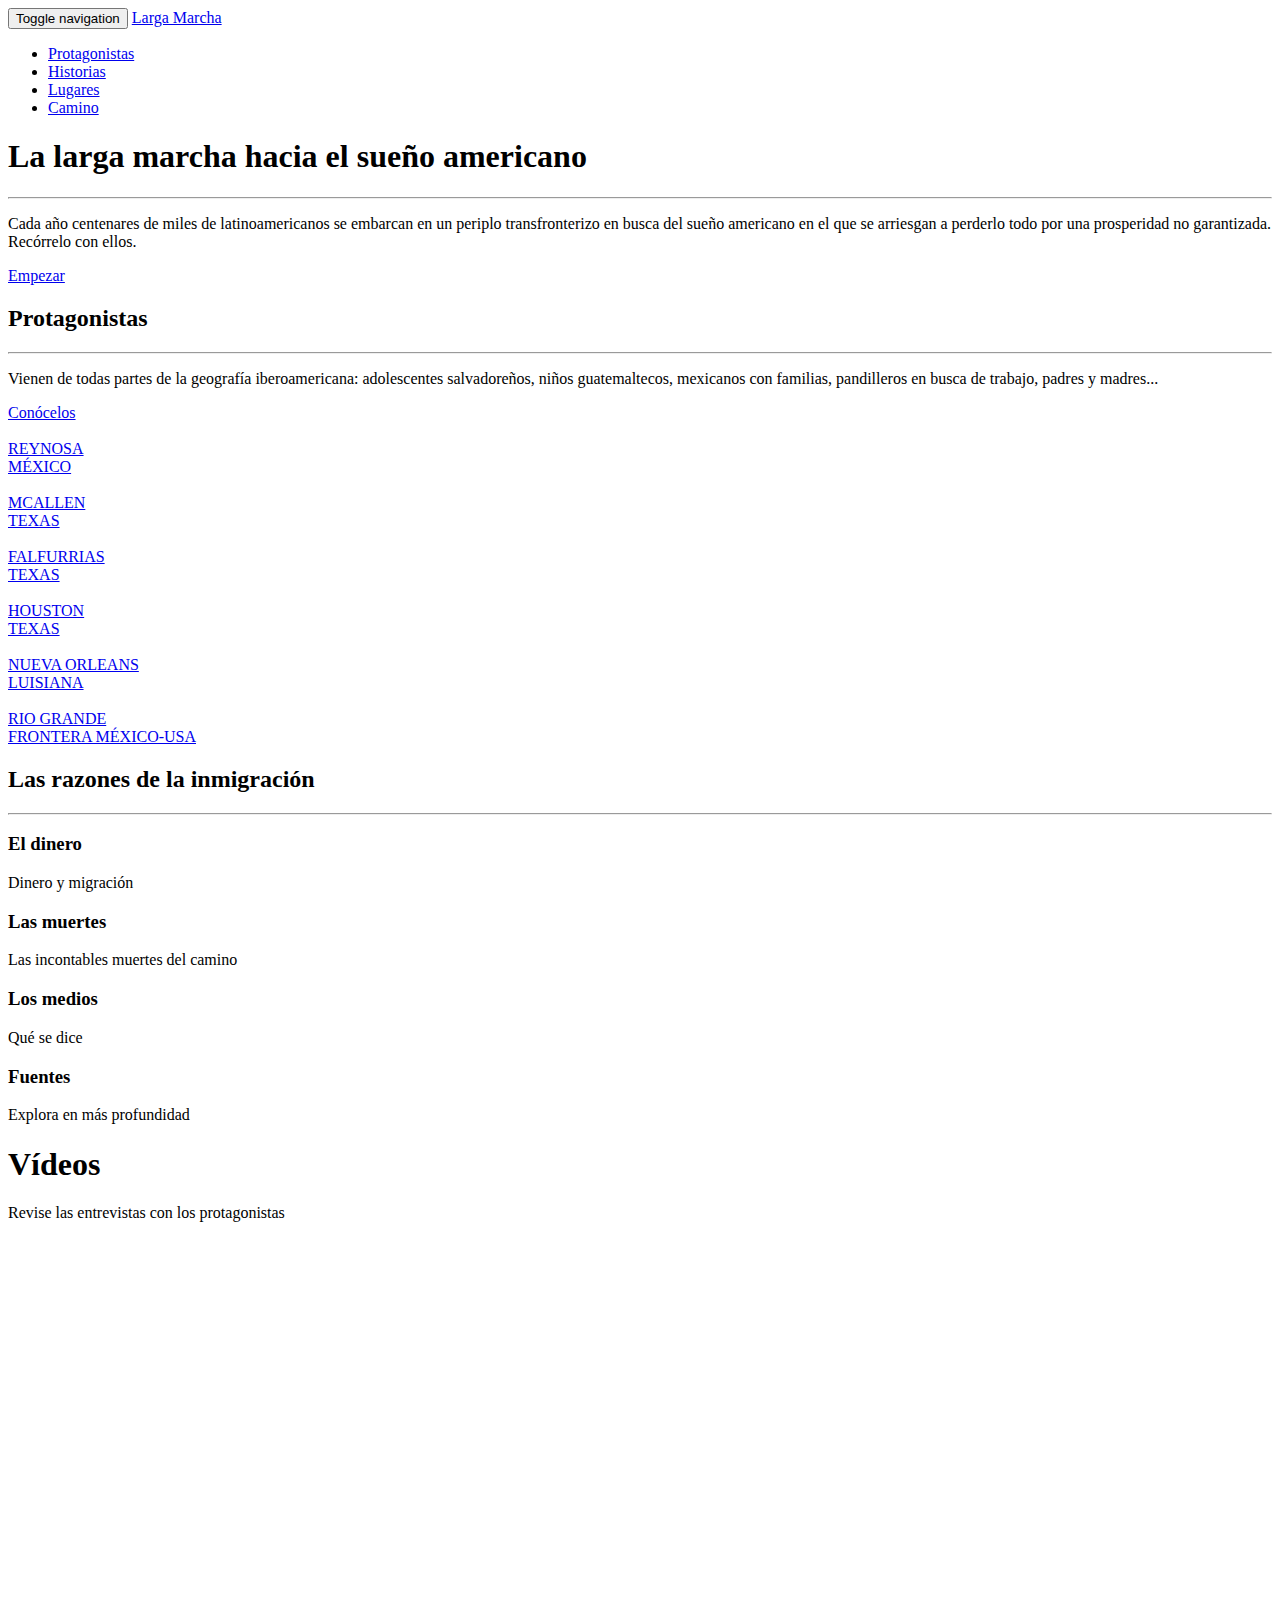
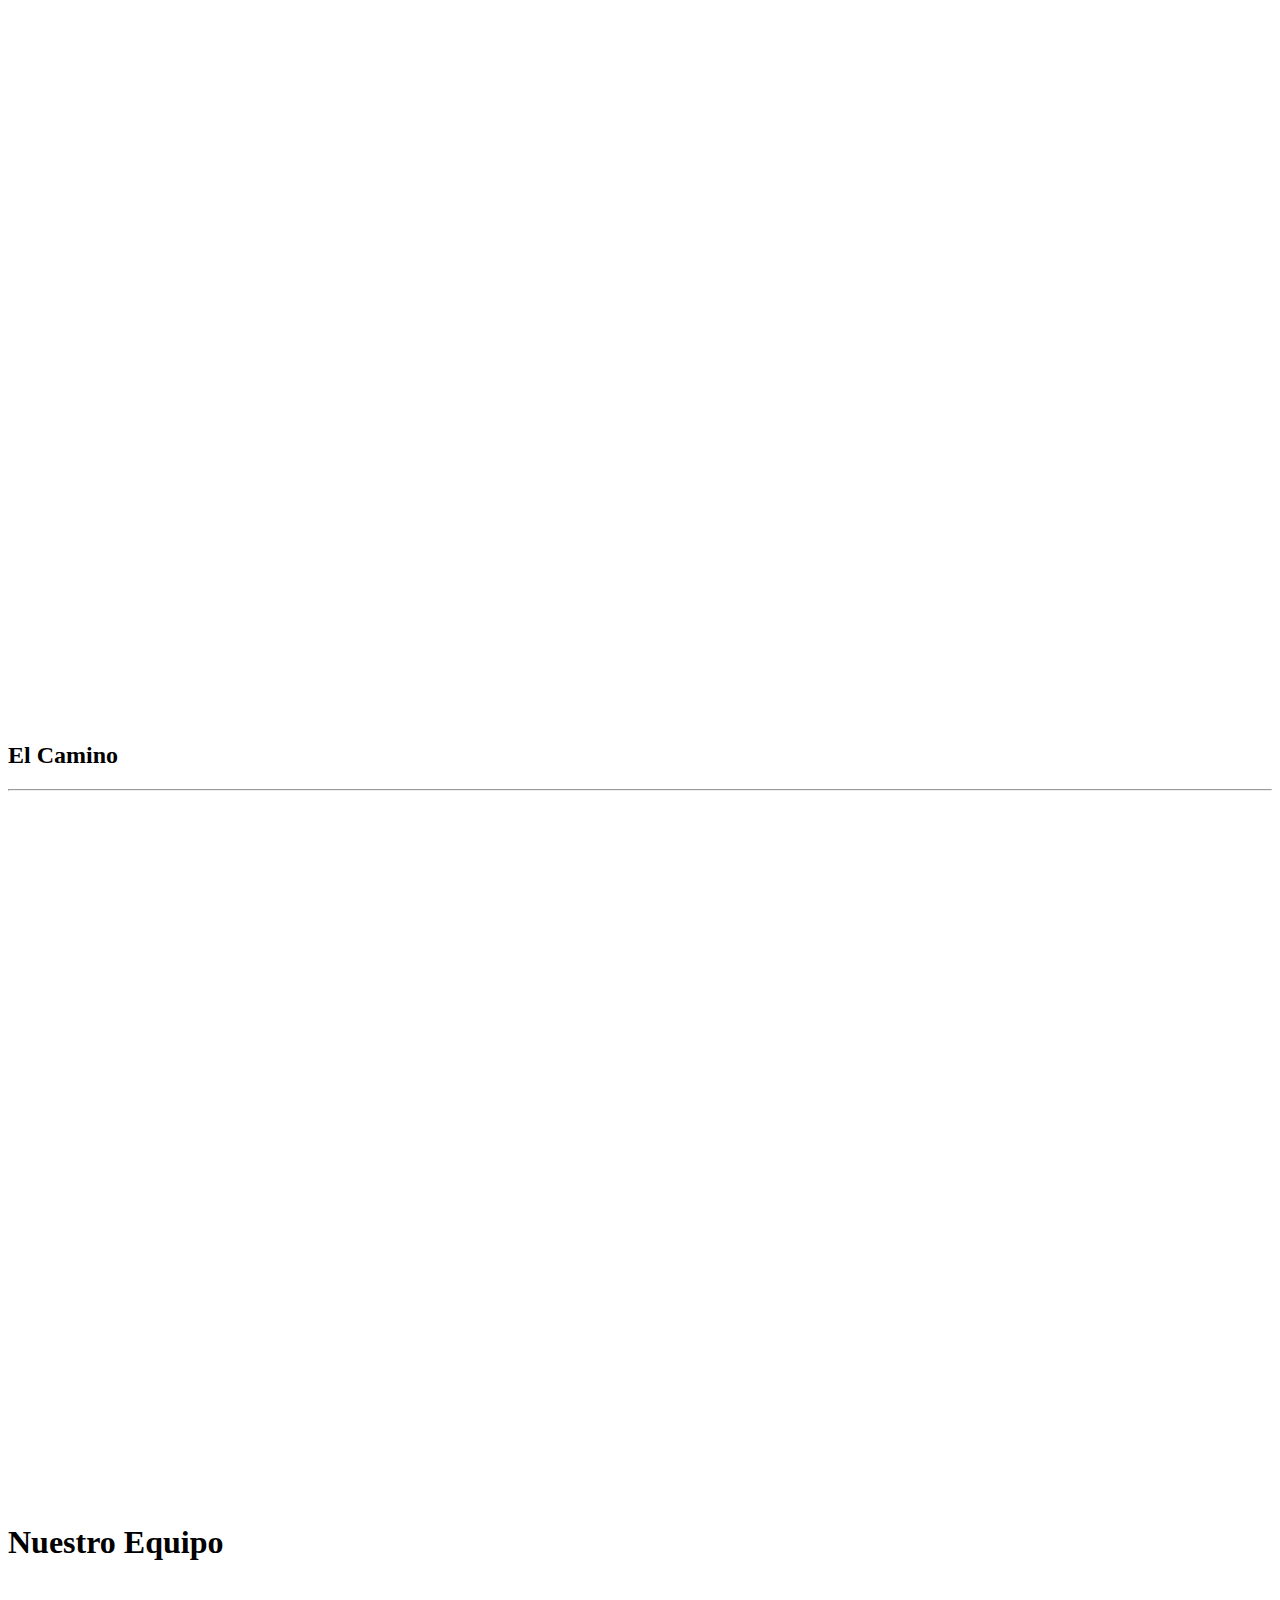
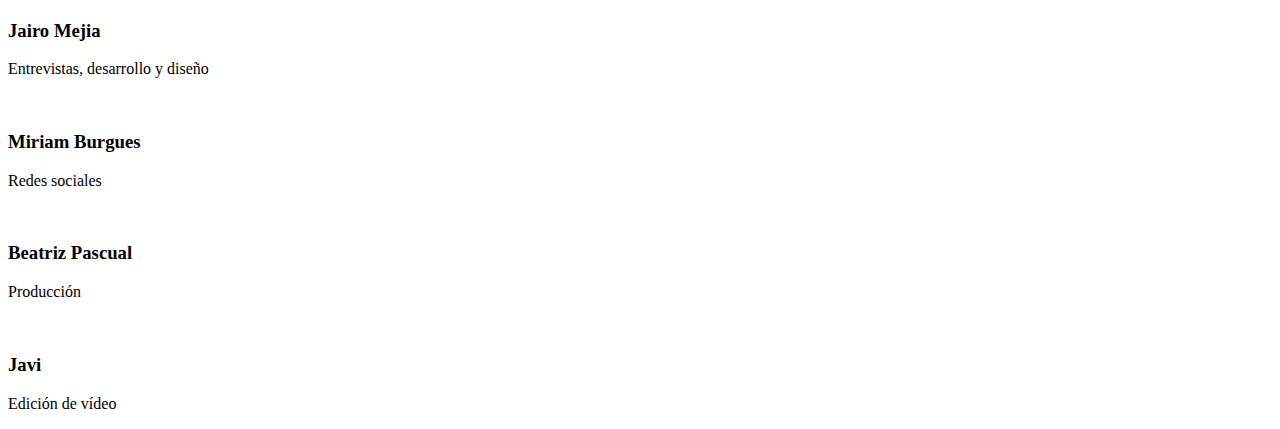
==== index.html @ 2b1f0c93 "Create index.html" ====
<!DOCTYPE html>
<html lang="en">

<head>

    <meta charset="utf-8">
    <meta http-equiv="X-UA-Compatible" content="IE=edge">
    <meta name="viewport" content="width=device-width, initial-scale=1">
    <meta name="description" content="">
    <meta name="author" content="Jairo Mejia">
    <link rel="icon" type="image/ico" href="img/labicon.ico"/>
    
    <title>Proyecto sobre inmigración</title>

    <!-- Bootstrap Core CSS -->
    <link rel="stylesheet" href="css/bootstrap.min.css" type="text/css">

    <!-- Custom Fonts -->
    <link href='http://fonts.googleapis.com/css?family=Open+Sans:300italic,400italic,600italic,700italic,800italic,400,300,600,700,800' rel='stylesheet' type='text/css'>
    <link href='http://fonts.googleapis.com/css?family=Merriweather:400,300,300italic,400italic,700,700italic,900,900italic' rel='stylesheet' type='text/css'>
    <link rel="stylesheet" href="font-awesome/css/font-awesome.min.css" type="text/css">

    <!-- Plugin CSS -->
    <link rel="stylesheet" href="css/animate.min.css" type="text/css">

    <!-- Custom CSS -->
    <link rel="stylesheet" href="css/creative.css" type="text/css">
    
    

    <!-- HTML5 Shim and Respond.js IE8 support of HTML5 elements and media queries -->
    <!-- WARNING: Respond.js doesn't work if you view the page via file:// -->
    <!--[if lt IE 9]>
        <script src="https://oss.maxcdn.com/libs/html5shiv/3.7.0/html5shiv.js"></script>
        <script src="https://oss.maxcdn.com/libs/respond.js/1.4.2/respond.min.js"></script>
    <![endif]-->

</head>

<body id="page-top">

    <nav id="mainNav" class="navbar navbar-default navbar-fixed-top">
        <div class="container-fluid">
            <!-- Brand and toggle get grouped for better mobile display -->
            <div class="navbar-header">
                <button type="button" class="navbar-toggle collapsed" data-toggle="collapse" data-target="#bs-example-navbar-collapse-1">
                    <span class="sr-only">Toggle navigation</span>
                    <span class="icon-bar"></span>
                    <span class="icon-bar"></span>
                    <span class="icon-bar"></span>
                </button>
                <a class="navbar-brand page-scroll" href="#page-top">Larga Marcha</a>
            </div>

            <!-- Collect the nav links, forms, and other content for toggling -->
            <div class="collapse navbar-collapse" id="bs-example-navbar-collapse-1">
                <ul class="nav navbar-nav navbar-right">
                    <li>
                        <a class="page-scroll" href="#about">Protagonistas</a>
                    </li>
                    <li>
                        <a class="page-scroll" href="#services">Historias</a>
                    </li>
                    <li>
                        <a class="page-scroll" href="#portfolio">Lugares</a>
                    </li>
                    <li>
                        <a class="page-scroll" href="#contact">Camino</a>
                    </li>
                </ul>
            </div>
            <!-- /.navbar-collapse -->
        </div>
        <!-- /.container-fluid -->
    </nav>


    <header>
        <div class="header-content">
            <div class="header-content-inner">
                <h1>La larga marcha hacia el sueño americano</h1>
                <hr>
                <p>Cada año centenares de miles de latinoamericanos se embarcan en un periplo transfronterizo en busca del sueño americano en el que se arriesgan a perderlo todo por una prosperidad no garantizada. Recórrelo con ellos.</p>
                <a href="#about" class="btn btn-primary btn-xl page-scroll">Empezar</a>
            </div>
        </div>
    </header>


    <section class="bg-primary" id="about">
    
        <div class="container">
            <div class="row">
                <div class="col-lg-8 col-lg-offset-2 text-center">
                    <h2 class="section-heading">Protagonistas</h2>
                    <hr class="light">
                    <p class="text-faded">Vienen de todas partes de la geografía iberoamericana: adolescentes salvadoreños, niños guatemaltecos, mexicanos con familias, pandilleros en busca de trabajo, padres y madres...</p>
                    <a href="/migrantes/plantilla/conocelos" class="btn btn-default btn-xl" id="menu-toggle">Conócelos</a> 
                </div>
            </div>
        </div>
    </section>
    
     <section class="no-padding" id="portfolio">
        <div class="container-fluid">
            <div class="row no-gutter">
                <div class="col-lg-4 col-sm-6">
                    <a href="http://mucholab.net/post.html" class="portfolio-box">
                        <img src="img/portfolio/reynosa.jpg" class="img-responsive" alt="">
                        <div class="portfolio-box-caption">
                            <div class="portfolio-box-caption-content">
                                <div class="project-category text-faded">
                                    REYNOSA
                                </div>
                                <div class="project-name">
                                    MÉXICO
                                </div>
                            </div>
                        </div>
                    </a>
                </div>
                <div class="col-lg-4 col-sm-6">
                    <a href="http://mucholab.net/post1.html" class="portfolio-box">
                        <img src="img/portfolio/mcallen.jpg" class="img-responsive" alt="">
                        <div class="portfolio-box-caption">
                            <div class="portfolio-box-caption-content">
                                <div class="project-category text-faded">
                                    MCALLEN
                                </div>
                                <div class="project-name">
                                    TEXAS
                                </div>
                            </div>
                        </div>
                    </a>
                </div>
                <div class="col-lg-4 col-sm-6">
                    <a href="#" class="portfolio-box">
                        <img src="img/portfolio/falfurrias1.jpg" class="img-responsive" alt="">
                        <div class="portfolio-box-caption">
                            <div class="portfolio-box-caption-content">
                                <div class="project-category text-faded">
                                    FALFURRIAS
                                </div>
                                <div class="project-name">
                                    TEXAS
                                </div>
                            </div>
                        </div>
                    </a>
                </div>
                <div class="col-lg-4 col-sm-6">
                    <a href="#" class="portfolio-box">
                        <img src="img/portfolio/houston.jpg" class="img-responsive" alt="">
                        <div class="portfolio-box-caption">
                            <div class="portfolio-box-caption-content">
                                <div class="project-category text-faded">
                                    HOUSTON
                                </div>
                                <div class="project-name">
                                    TEXAS
                                </div>
                            </div>
                        </div>
                    </a>
                </div>
                <div class="col-lg-4 col-sm-6">
                    <a href="#" class="portfolio-box">
                        <img src="img/portfolio/luisiana.jpg" class="img-responsive" alt="">
                        <div class="portfolio-box-caption">
                            <div class="portfolio-box-caption-content">
                                <div class="project-category text-faded">
                                    NUEVA ORLEANS
                                </div>
                                <div class="project-name">
                                    LUISIANA
                                </div>
                            </div>
                        </div>
                    </a>
                </div>
                <div class="col-lg-4 col-sm-6">
                    <a href="http://www.mucholab.net/mapa.html" class="portfolio-box">
                        <img src="img/portfolio/riogrande.jpg" class="img-responsive" alt="">
                        <div class="portfolio-box-caption">
                            <div class="portfolio-box-caption-content">
                                <div class="project-category text-faded">
                                    RIO GRANDE
                                </div>
                                <div class="project-name">
                                    FRONTERA MÉXICO-USA
                                </div>
                            </div>
                        </div>
                    </a>
                </div>
            </div>
        </div>
    </section>

    <section id="services">
        <div class="container">
            <div class="row">
                <div class="col-lg-12 text-center">
                    <h2 class="section-heading">Las razones de la inmigración</h2>
                    <hr class="primary">
                </div>
            </div>
        </div>
        <div class="container">
            <div class="row">
                <div class="col-lg-3 col-md-6 text-center">
                    <div class="service-box">
                        <i class="fa fa-4x fa-money wow bounceIn text-primary"></i>
                        <h3>El dinero</h3>
                        <p class="text-muted">Dinero y migración</p>
                    </div>
                </div>
                <div class="col-lg-3 col-md-6 text-center">
                    <div class="service-box">
                        <i class="fa fa-4x fa-group wow bounceIn text-primary" data-wow-delay=".1s"></i>
                        <h3>Las muertes</h3>
                        <p class="text-muted">Las incontables muertes del camino</p>
                    </div>
                </div>
                <div class="col-lg-3 col-md-6 text-center">
                    <div class="service-box">
                        <i class="fa fa-4x fa-newspaper-o wow bounceIn text-primary" data-wow-delay=".2s"></i>
                        <h3>Los medios</h3>
                        <p class="text-muted">Qué se dice</p>
                    </div>
                </div>
                <div class="col-lg-3 col-md-6 text-center">
                    <div class="service-box">
                        <i class="fa fa-4x fa-sign-in wow bounceIn text-primary" data-wow-delay=".3s"></i>
                        <h3>Fuentes</h3>
                        <p class="text-muted">Explora en más profundidad</p>
                    </div>
                </div>
            </div>
        </div>
    </section>

   

   <!--Video Section-->
   <section id="video-landing">
  <h1>Vídeos</h1>
  <p>Revise las entrevistas con los protagonistas</p>
  
  <video muted autoplay loop poster="vid/polina.jpg" id="bgvid" width="1920" height="1080">
  <source src="vid/mission.webm" type="video/webm">

</video>
</section>

<!--Video Section Ends Here-->

    <section id="contact">
        <div class="container">
                    <h2 class="section-heading" id="camino">El Camino</h2>
                    <hr class="primary">
                    
                
                
    
    <div id="element">
        <iframe id="mapa" width="100%" height="700px" frameBorder='0' src='https://a.tiles.mapbox.com/v4/jairo695.m87jda2e/attribution.html?access_token=pk.eyJ1IjoiamFpcm82OTUiLCJhIjoidU9TZEJVNCJ9.7b7ioBVfIc2dpnWo84JiIg'></iframe>
   </div>
</div>
                  
    </section>
    
     <section id="team">
       <div class="container">
       <h1>Nuestro Equipo</h1>
         <div class="row">
           
           <div class="col-lg-3 col-sm-6">
            <div class="person">
              <img class="img-circle" src="http://fillmurray.com/g/200/200" alt=""/>
              <h3>Jairo Mejia</h3>
              <p>Entrevistas, desarrollo y diseño</p>
            </div>
           </div>  
           
           <div class="col-lg-3 col-sm-6">
            <div class="person">
              <img class="img-circle" src="http://fillmurray.com/200/200" alt=""/>
              <h3>Miriam Burgues</h3>
              <p>Redes sociales</p>
            </div>
           </div>  
           
           <div class="col-lg-3 col-sm-6">
            <div class="person">
              <img class="img-circle" src="http://fillmurray.com/200/200" alt=""/>
              <h3>Beatriz Pascual</h3>
              <p>Producción</p>
            </div>
           </div>  
           
           <div class="col-lg-3 col-sm-6">
            <div class="person">
              <img class="img-circle" src="http://placecage.com/c/200/200" alt=""/>
              <h3>Javi</h3>
              <p>Edición de vídeo</p>
            </div>
           </div>  
           
          
             
                
         </div> <!--row-->
       </div> <!--container-->
     </section>
    
    
 

    <!-- jQuery -->
    <script src="js/jquery.js"></script>

    <!-- Bootstrap Core JavaScript -->
    <script src="js/bootstrap.min.js"></script>

    <!-- Plugin JavaScript -->
    <script src="js/jquery.easing.min.js"></script>
    <script src="js/jquery.fittext.js"></script>
    <script src="js/wow.min.js"></script>

    <!-- Custom Theme JavaScript -->
    <script src="js/creative.js"></script>

</body>

</html>
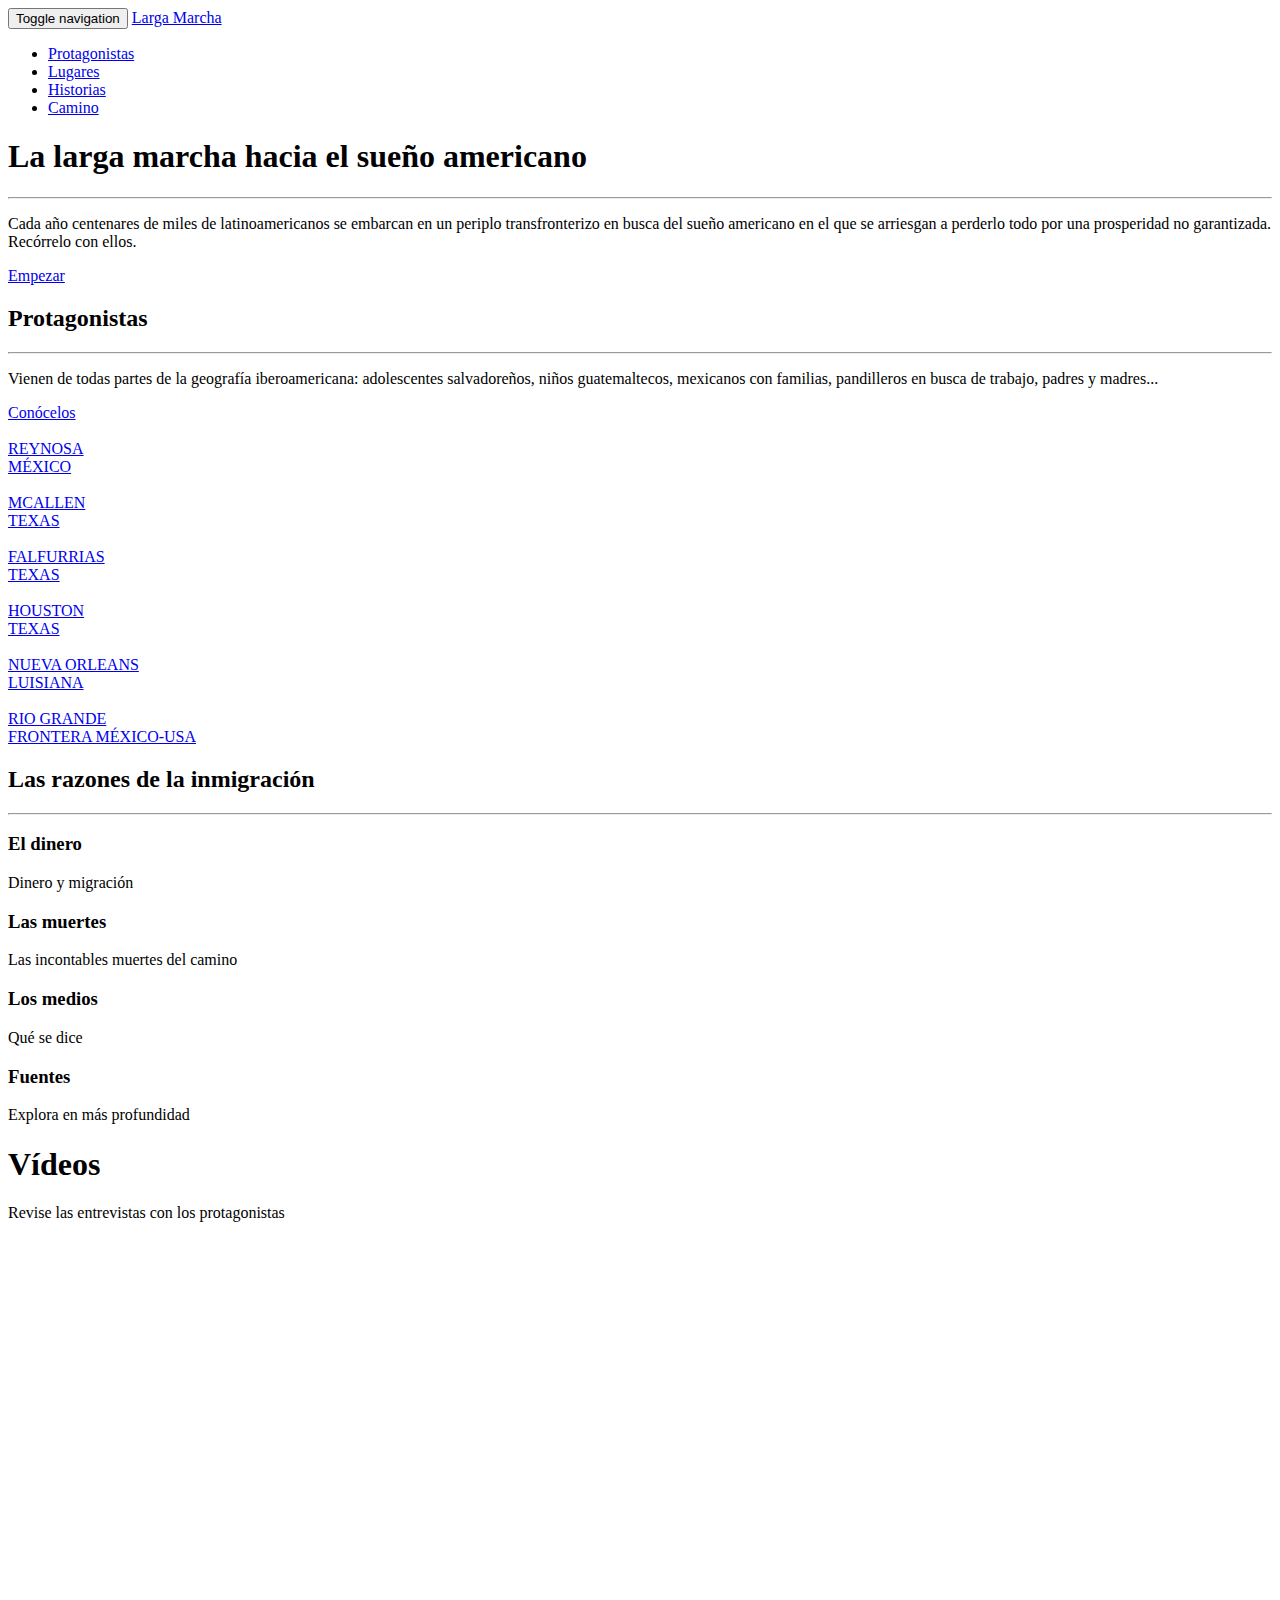
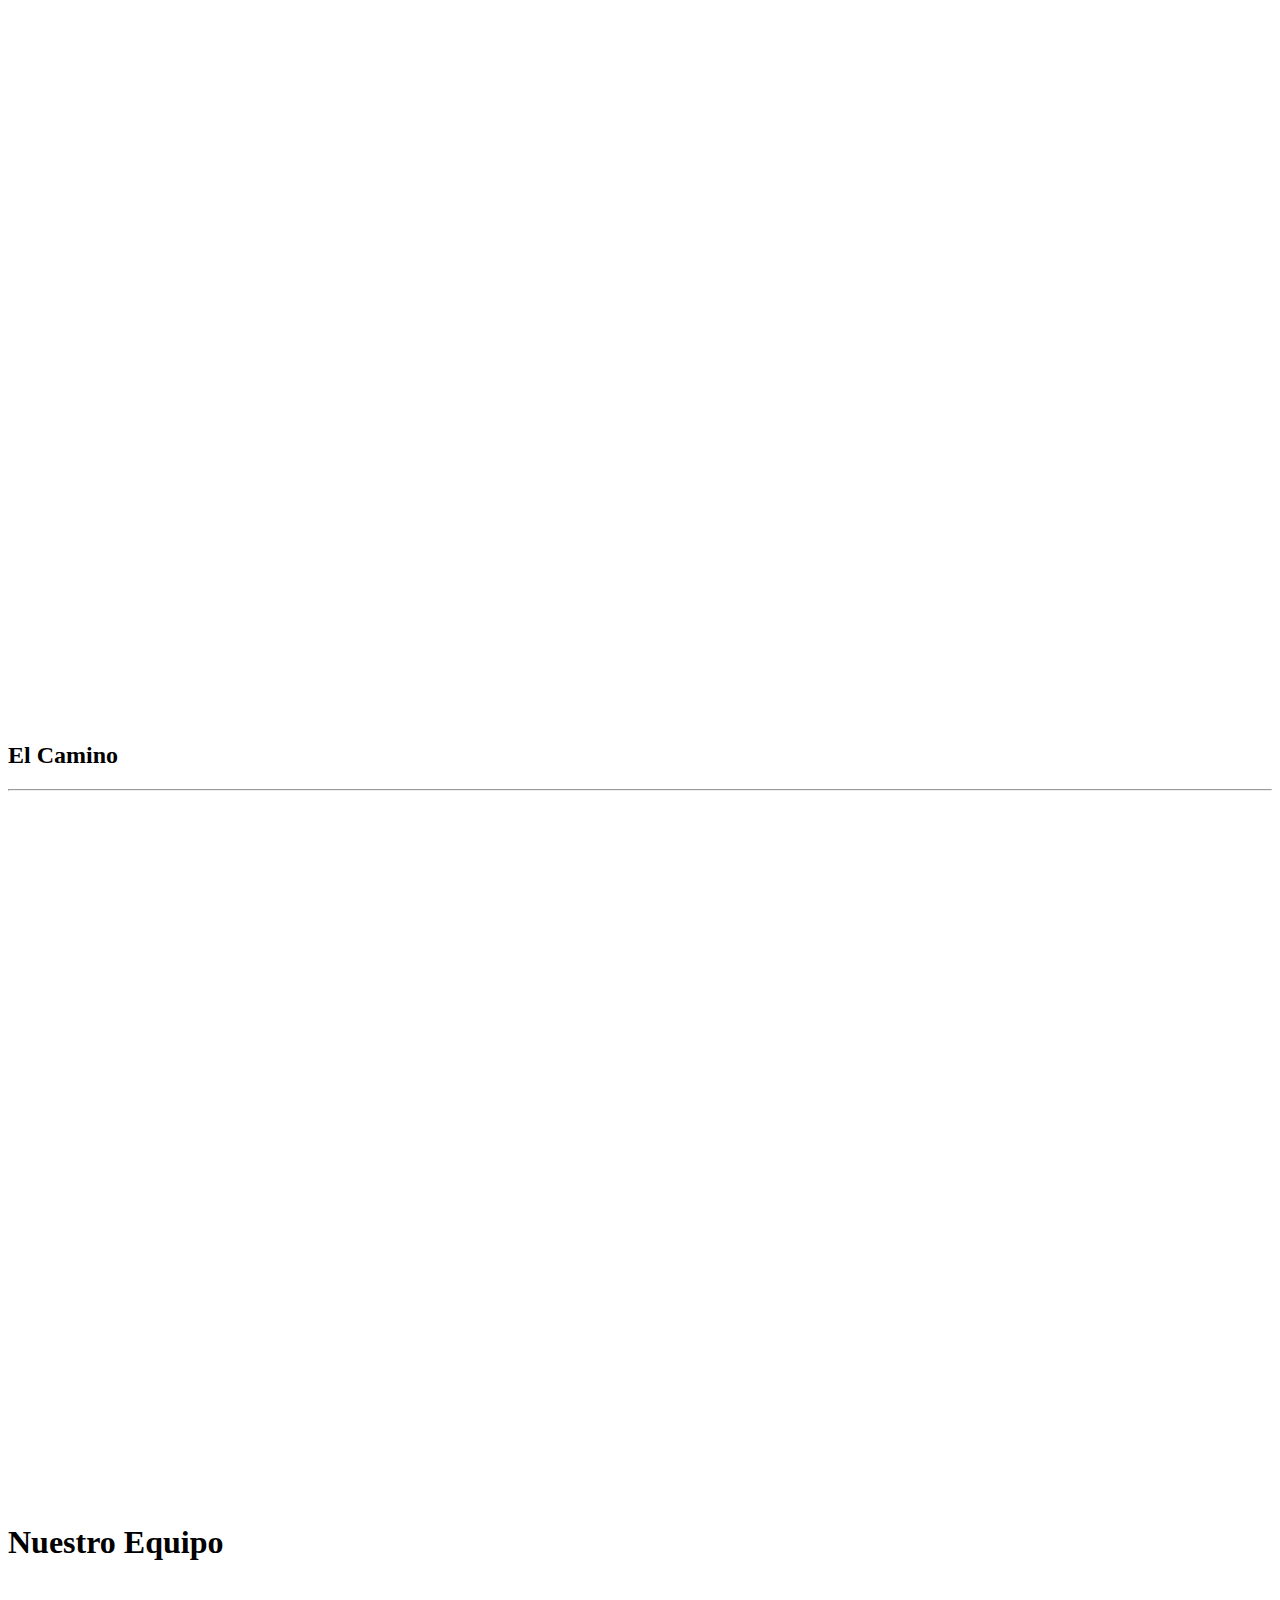
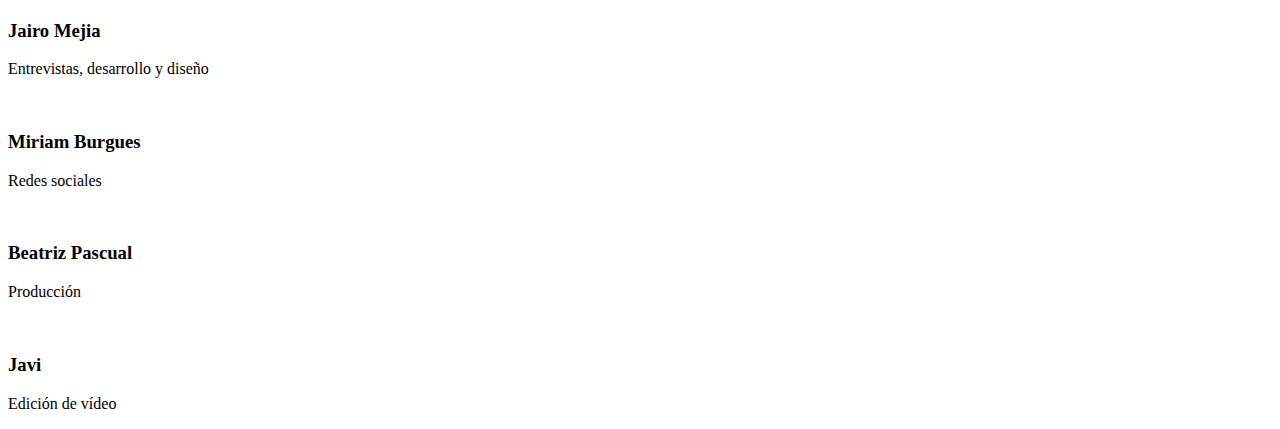
==== commit d2faebcc: "Update index.html" ====
--- a/index.html
+++ b/index.html
@@ -24,7 +24,7 @@
     <link rel="stylesheet" href="css/animate.min.css" type="text/css">
 
     <!-- Custom CSS -->
-    <link rel="stylesheet" href="css/creative.css" type="text/css">
+    <link rel="stylesheet" href="css/estilos.css" type="text/css">
     
     
 
@@ -56,13 +56,13 @@
             <div class="collapse navbar-collapse" id="bs-example-navbar-collapse-1">
                 <ul class="nav navbar-nav navbar-right">
                     <li>
-                        <a class="page-scroll" href="#about">Protagonistas</a>
+                        <a class="page-scroll" href="#protagonistas">Protagonistas</a>
                     </li>
                     <li>
-                        <a class="page-scroll" href="#services">Historias</a>
+                        <a class="page-scroll" href="#lugares">Lugares</a>
                     </li>
                     <li>
-                        <a class="page-scroll" href="#portfolio">Lugares</a>
+                        <a class="page-scroll" href="#historias">Historias</a>
                     </li>
                     <li>
                         <a class="page-scroll" href="#contact">Camino</a>
@@ -87,7 +87,7 @@
     </header>
 
 
-    <section class="bg-primary" id="about">
+    <section class="bg-primary" id="protagonistas">
     
         <div class="container">
             <div class="row">
@@ -101,7 +101,7 @@
         </div>
     </section>
     
-     <section class="no-padding" id="portfolio">
+     <section class="no-padding" id="lugares">
         <div class="container-fluid">
             <div class="row no-gutter">
                 <div class="col-lg-4 col-sm-6">
@@ -198,7 +198,7 @@
         </div>
     </section>
 
-    <section id="services">
+    <section id="historias">
         <div class="container">
             <div class="row">
                 <div class="col-lg-12 text-center">
